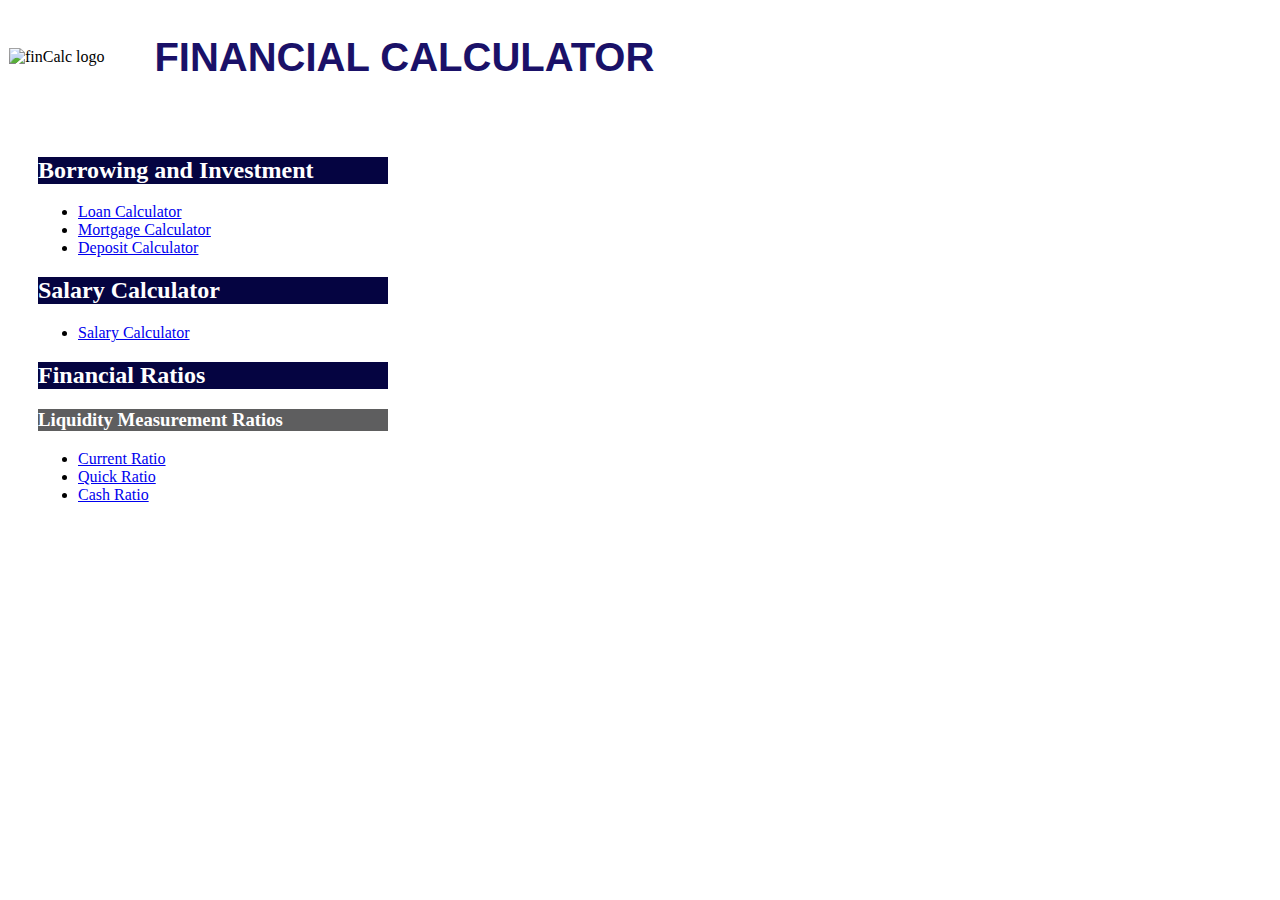
==== pages/calculator.html @ 6529d476 "fix loan_calc_style.css and salyari calc" ====
<!DOCTYPE html>
<html>
<head>
  <title>Financial Calculator</title>
  <link rel="icon" href="../images/logo1.jpg">
  <link rel="stylesheet" href="../css/styles.css">
   
  
</head>
<body>
  
  <div class="container">
    <div class="image">
      <img src="../images/financial_calculator.png", alt="finCalc logo" >
    </div>
    <div class="text">
      <h1>FINANCIAL CALCULATOR</h1>
    </div>
  </div>
  <div class="content">
    <div class="borrowing_investment">
      <h2>Borrowing and Investment</h2>
      <ul>
        <li><a target="_self" href="loan_calc.html">Loan Calculator</a></li>
        <li><a target="_self" href="mortgage_calc.html">Mortgage Calculator</a></li>
        <li><a target="_self" href="salary_calc.html">Deposit Calculator</a></li>
      </ul>
    </div>
    <div class="salary_calculator">
      <h2>Salary Calculator</h2>
      <ul>
        <li><a target="_self" href="salary_calc.html">Salary Calculator</a></li>
      </ul>
    </div>
    <div class="financial_ratios">
      <h2>Financial Ratios</h2>
        <div class="lmr">
          <h3>Liquidity Measurement Ratios</h3>
          <ul>
            <li><a target="_self" href="url">Current Ratio</a></li>
            <li><a target="_self" href="url">Quick Ratio</a></li>
            <li><a target="_self" href="url">Cash Ratio</a></li>
          </ul>
    </div>
    

  </div>  
  

  
</body>
</html>
---- css/styles.css ----
body {
    background-color: #ffffff77  
}

img {
    padding: 1px;
    width: 100px;
    
}

.container {
    display: flex;
    align-items: center;
    justify-content: left
}
.image {
    flex-basis: 10%
}

.text {
    font-size: 20px;
    font-family:Arial, Helvetica, sans-serif;
    padding-left: 20px;
    color: rgb(26, 17, 104);
    
}

.content {
    padding: 30px;
}

h2 {
    background-color: #050441;
    color: #FFFFFF;
    text-align: left;
    width: 350px;
    height: auto;
    
}

h3 {
    background-color: #5e5e5f; 
    color: #FFFFFF;
    text-align: left;
    width: 350px;
    height: auto;
}
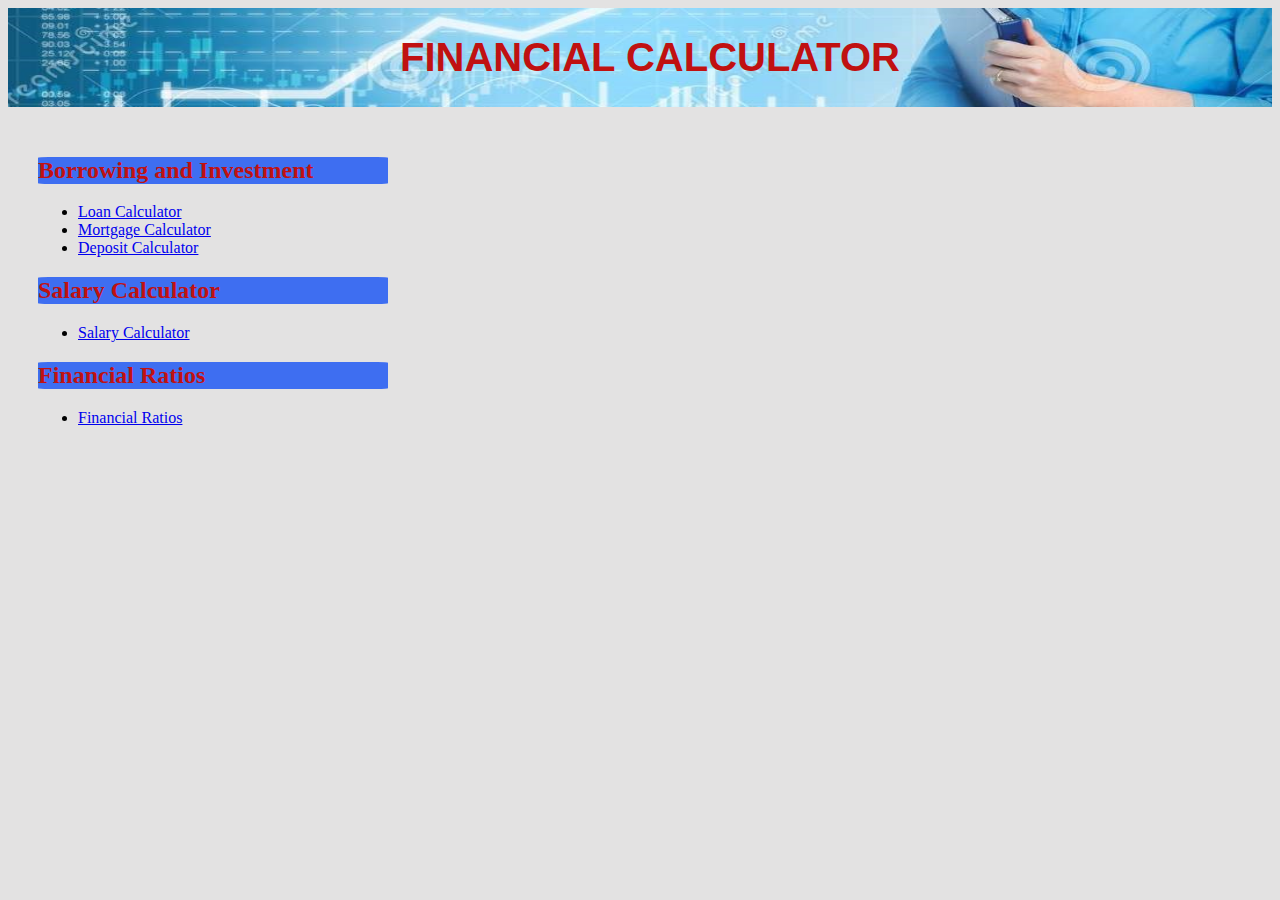
==== commit bb56419e: "feat(pages): deleted modified some styles" ====
--- a/pages/calculator.html
+++ b/pages/calculator.html
@@ -2,28 +2,27 @@
 <html>
 <head>
   <title>Financial Calculator</title>
-  <link rel="icon" href="../images/logo1.jpg">
-  <link rel="stylesheet" href="../css/styles.css">
+  <link rel="icon" href="/images/logo1.jpg">
+  <link rel="stylesheet" href="/css/styles.css">
    
   
 </head>
 <body>
   
   <div class="container">
-    <div class="image">
-      <img src="../images/financial_calculator.png", alt="finCalc logo" >
-    </div>
     <div class="text">
       <h1>FINANCIAL CALCULATOR</h1>
+
     </div>
   </div>
+  
   <div class="content">
     <div class="borrowing_investment">
       <h2>Borrowing and Investment</h2>
       <ul>
         <li><a target="_self" href="loan_calc.html">Loan Calculator</a></li>
         <li><a target="_self" href="mortgage_calc.html">Mortgage Calculator</a></li>
-        <li><a target="_self" href="salary_calc.html">Deposit Calculator</a></li>
+        <li><a target="_self" href="deposit_calc.html">Deposit Calculator</a></li>
       </ul>
     </div>
     <div class="salary_calculator">
@@ -35,15 +34,10 @@
     <div class="financial_ratios">
       <h2>Financial Ratios</h2>
         <div class="lmr">
-          <h3>Liquidity Measurement Ratios</h3>
           <ul>
-            <li><a target="_self" href="url">Current Ratio</a></li>
-            <li><a target="_self" href="url">Quick Ratio</a></li>
-            <li><a target="_self" href="url">Cash Ratio</a></li>
+            <li><a target="_self" href="fin_ratios.html">Financial Ratios</a></li>
           </ul>
     </div>
-    
-
   </div>  
   
 
--- a/css/styles.css
+++ b/css/styles.css
@@ -1,5 +1,6 @@
 body {
-    background-color: #ffffff77  
+    background-color: #c4c0c077;
+    
 }
 
 img {
@@ -10,8 +11,12 @@
 
 .container {
     display: flex;
-    align-items: center;
-    justify-content: left
+    justify-content: center;
+    background-image:url(../images/business-stock1.jpg);
+    background-repeat: no-repeat;
+    background-size: 1500px 250px;
+    background-position: center;
+    
 }
 .image {
     flex-basis: 10%
@@ -21,7 +26,8 @@
     font-size: 20px;
     font-family:Arial, Helvetica, sans-serif;
     padding-left: 20px;
-    color: rgb(26, 17, 104);
+    color: #c01111;
+    
     
 }
 
@@ -30,19 +36,20 @@
 }
 
 h2 {
-    background-color: #050441;
-    color: #FFFFFF;
+    background-color: #3e6ef1;  
+    color: #c01111;
     text-align: left;
     width: 350px;
     height: auto;
+    border-radius: 3%;
     
 }
 
-h3 {
-    background-color: #5e5e5f; 
-    color: #FFFFFF;
+h4 {
+    background-color: #8e8e91; 
+    color: #c01111;
     text-align: left;
-    width: 350px;
+    width: 300px;
     height: auto;
 }
 
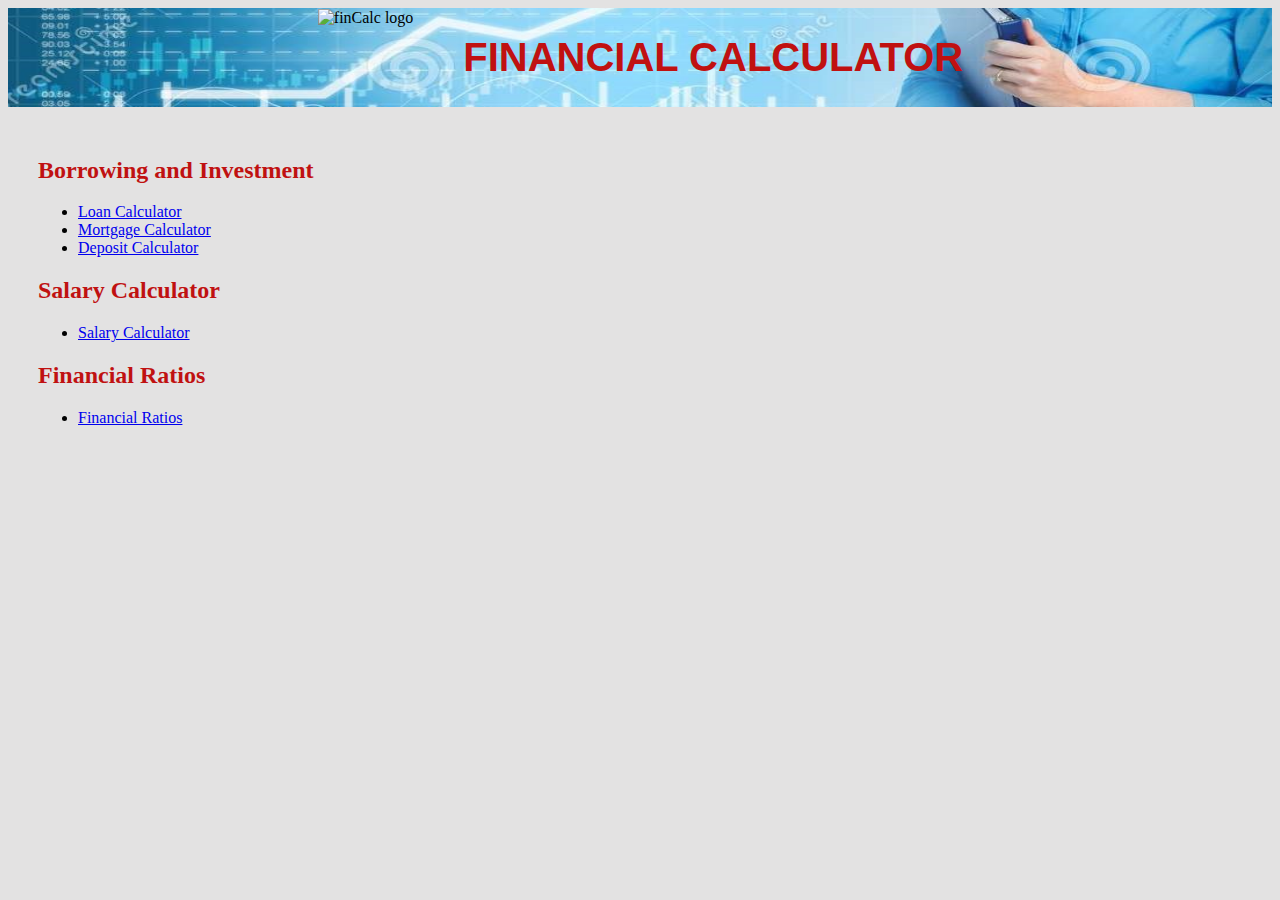
==== commit 328dace5: "update conflict" ====
--- a/pages/calculator.html
+++ b/pages/calculator.html
@@ -2,14 +2,17 @@
 <html>
 <head>
   <title>Financial Calculator</title>
-  <link rel="icon" href="/images/logo1.jpg">
-  <link rel="stylesheet" href="/css/styles.css">
+  <link rel="icon" href="../images/logo1.jpg">
+  <link rel="stylesheet" href="../css/styles.css">
    
   
 </head>
 <body>
   
   <div class="container">
+    <div class="image">
+      <img src="../images/financial_calculator.png", alt="finCalc logo" >
+    </div>
     <div class="text">
       <h1>FINANCIAL CALCULATOR</h1>
 
--- a/css/styles.css
+++ b/css/styles.css
@@ -1,55 +1,48 @@
 body {
-    background-color: #c4c0c077;
-    
+  background-color: #c4c0c077;
 }
 
 img {
-    padding: 1px;
-    width: 100px;
-    
+  padding: 1px;
+  width: 100px;
 }
 
 .container {
-    display: flex;
-    justify-content: center;
-    background-image:url(../images/business-stock1.jpg);
-    background-repeat: no-repeat;
-    background-size: 1500px 250px;
-    background-position: center;
-    
+  display: flex;
+  justify-content: center;
+  background-image: url("../images/business-stock1.jpg");
+  background-repeat: no-repeat;
+  background-size: 1500px 250px;
+  background-position: center;
 }
 .image {
-    flex-basis: 10%
+  flex-basis: 10%;
 }
 
 .text {
-    font-size: 20px;
-    font-family:Arial, Helvetica, sans-serif;
-    padding-left: 20px;
-    color: #c01111;
-    
-    
+  font-size: 20px;
+  font-family: Arial, Helvetica, sans-serif;
+  padding-left: 20px;
+  color: #c01111;
 }
 
 .content {
-    padding: 30px;
+  padding: 30px;
 }
 
 h2 {
-    background-color: #3e6ef1;  
-    color: #c01111;
-    text-align: left;
-    width: 350px;
-    height: auto;
-    border-radius: 3%;
-    
+  /* background-color: #3e6ef1;   */
+  color: #c01111;
+  text-align: left;
+  width: 350px;
+  height: auto;
+  border-radius: 3%;
 }
 
 h4 {
-    background-color: #8e8e91; 
-    color: #c01111;
-    text-align: left;
-    width: 300px;
-    height: auto;
+  /* background-color: #8e8e91;  */
+  color: #c01111;
+  text-align: left;
+  width: 300px;
+  height: auto;
 }
-
